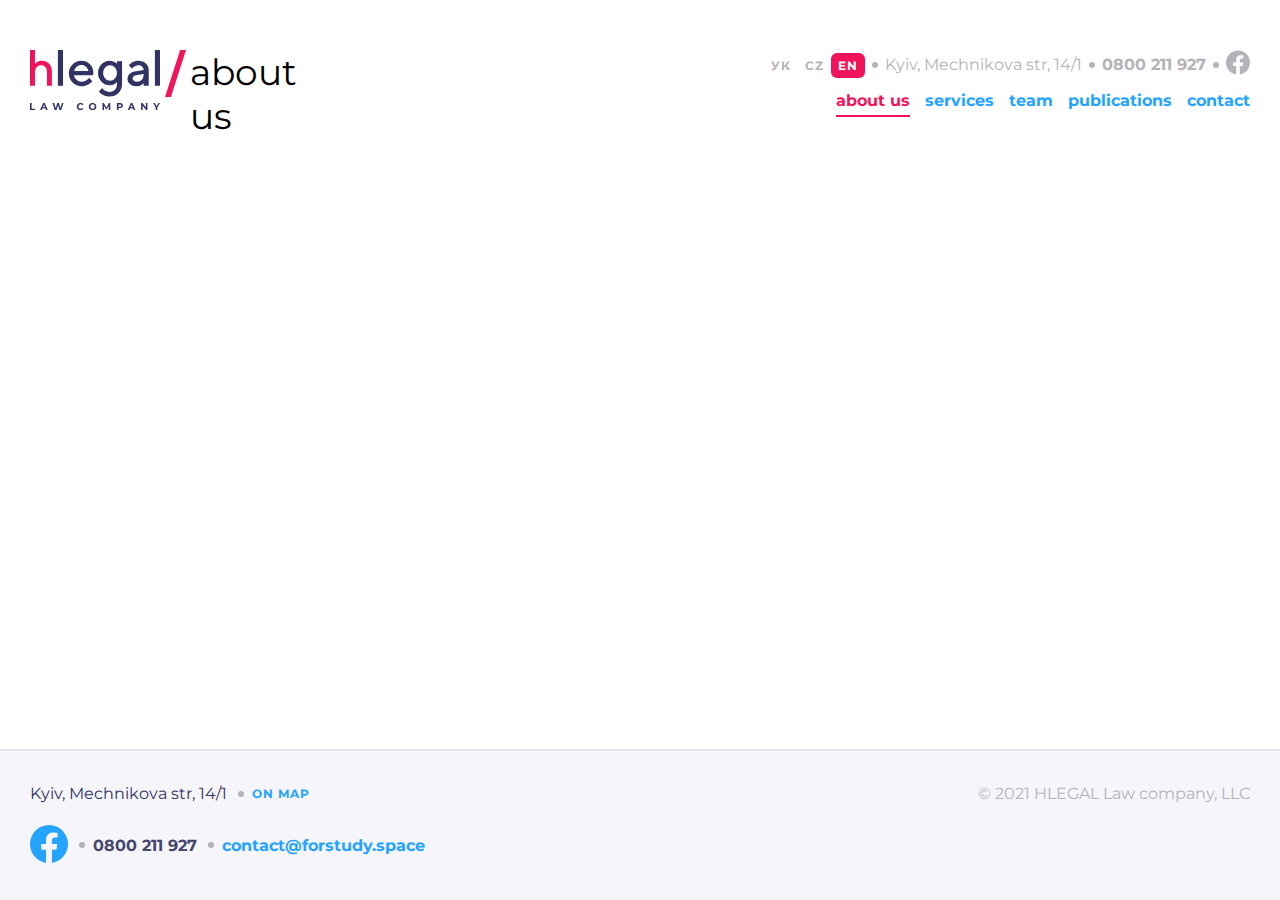
==== about-us.html @ 8ef1875a "version 2.0" ====
<!DOCTYPE html>
<html lang="ru">

<head>
	<title>About</title>
	<meta charset="UTF-8">
	<meta name="format-detection" content="telephone=no">
	<!-- <style>body{opacity: 0;}</style> -->
	<link rel="stylesheet" href="css/style.min.css?_v=20220905091904">
	<!-- <meta name="robots" content="noindex, nofollow"> -->
	<meta name="viewport" content="width=device-width, initial-scale=1.0">
</head>

<body class="about-us">
	<div class="wrapper">
		<header class="header">
			<div class="header__container">
				<div class="header__logo">
					<a href="../index.html">
						<svg class="header__logo--logotip" viewBox="0 0 130 60" fill="none" xmlns="http://www.w3.org/2000/svg">
							<path d="M4.95672 0H0V35.7986H4.95672V22.5177C4.95672 20.2709 5.51557 18.4984 6.63326 17.2502C7.75095 16.002 9.2817 15.353 11.1769 15.353C12.8049 15.353 14.1655 15.9521 15.2589 17.1004C16.3523 18.2738 16.9112 19.7466 16.9112 21.5191V35.8236H21.8922V21.5191C21.8922 18.2238 20.9932 15.6276 19.1951 13.6804C17.3971 11.7332 15.0402 10.7596 12.1731 10.7596C11.347 10.7596 10.5209 10.8594 9.71906 11.0841C8.89294 11.3088 8.2369 11.5584 7.70235 11.833C7.16781 12.1076 6.65756 12.4072 6.1959 12.7567C5.73424 13.1062 5.41838 13.3558 5.27259 13.5056C5.1268 13.6554 5.00532 13.7552 4.95672 13.8301V0Z" class="header__logo--capital-letter" />
							<path d="M32.9726 0H27.8628V35.7689H32.9726V0Z" class="header__logo--letter" />
							<path d="M63.1114 25.2935L63.3669 22.7386C63.3669 19.315 62.2428 16.4535 59.9433 14.1541C57.6439 11.8546 54.7824 10.7305 51.3588 10.7305C47.9352 10.7305 44.9715 11.9568 42.5188 14.4096C40.0661 16.8623 38.8397 19.7749 38.8397 23.2496C38.8397 26.8265 40.1172 29.8924 42.621 32.4473C45.1248 35.0022 48.1396 36.2797 51.6143 36.2797C52.9429 36.2797 54.1692 36.0753 55.3956 35.7176C56.6219 35.3088 57.6439 34.9 58.3593 34.4912C59.1258 34.0313 59.8922 33.5204 60.5565 32.9583C61.2208 32.3962 61.6807 31.9874 61.8851 31.7319C62.0895 31.4764 62.2428 31.3231 62.345 31.1698L59.0236 27.8484L58.2571 28.8193C57.7461 29.4325 56.8774 30.0457 55.6511 30.7099C54.3736 31.3742 53.0451 31.6808 51.6143 31.6808C49.6215 31.6808 47.9352 31.0676 46.5045 29.7902C45.0737 28.5127 44.205 27.0309 43.9495 25.2935H63.1114ZM51.3588 15.0738C53.2494 15.0738 54.7824 15.6359 56.0599 16.709C57.2862 17.8331 58.0527 19.2128 58.3593 20.9501H44.1539C44.6138 19.2128 45.4314 17.8331 46.7089 16.709C47.9352 15.6359 49.5193 15.0738 51.3588 15.0738Z" class="header__logo--letter" />
							<path d="M86.9429 34.2868C86.9429 36.5351 86.2786 38.3747 84.8989 39.8054C83.5704 41.1851 81.8841 41.9005 79.7891 41.9005C78.8693 41.9005 77.9496 41.7472 77.0809 41.4917C76.2122 41.2362 75.5479 40.9296 74.9859 40.5719C74.4238 40.2142 73.9128 39.8565 73.4018 39.3967C72.9419 38.9368 72.6353 38.6302 72.482 38.4769C72.3287 38.3236 72.2265 38.1703 72.1244 38.0681L68.803 41.3895L69.2117 41.9005C69.4672 42.2582 69.9271 42.718 70.5403 43.229C71.1535 43.6889 71.8689 44.1999 72.6864 44.7109C73.504 45.1708 74.526 45.5796 75.8034 45.9372C77.0809 46.2949 78.4094 46.4993 79.7891 46.4993C83.2638 46.4993 86.1253 45.3241 88.5269 42.9735C90.8774 40.5719 92.0527 37.7104 92.0527 34.2357V11.2415H86.9429V13.7964L86.0742 13.0299C85.5121 12.5189 84.6435 12.0079 83.4171 11.4969C82.1907 10.986 80.8622 10.7305 79.5336 10.7305C76.4166 10.7305 73.7595 11.9057 71.4601 14.3074C69.1606 16.709 68.0365 19.5705 68.0365 22.9941C68.0365 26.4177 69.1606 29.2792 71.4601 31.6808C73.7595 34.0824 76.4166 35.2577 79.5336 35.2577C80.4023 35.2577 81.2199 35.1555 82.0885 34.9511C82.9061 34.6956 83.5704 34.4401 84.1325 34.1846C84.6945 33.9291 85.2055 33.6225 85.6654 33.2648C86.1253 32.9072 86.483 32.6517 86.5852 32.5495L86.9429 32.1918V34.2868ZM73.1463 22.9941C73.1463 20.8479 73.8106 19.0595 75.1903 17.5776C76.5699 16.0958 78.2051 15.3293 80.0446 15.3293C81.8841 15.3293 83.5193 16.0958 84.8989 17.5776C86.2275 19.0595 86.9429 20.8479 86.9429 22.9941C86.9429 25.1402 86.2275 26.9287 84.8989 28.4105C83.5193 29.8924 81.8841 30.6588 80.0446 30.6588C78.2051 30.6588 76.5699 29.8924 75.1903 28.4105C73.8106 26.9287 73.1463 25.1402 73.1463 22.9941Z" class="header__logo--letter" />
							<path d="M118.724 35.7687V19.9282C118.724 17.3222 117.753 15.1249 115.863 13.3876C113.972 11.5991 111.519 10.7305 108.504 10.7305C107.329 10.7305 106.154 10.8838 105.03 11.1904C103.906 11.548 102.986 11.9057 102.321 12.3145C101.657 12.7233 100.993 13.1832 100.38 13.7453C99.7666 14.2563 99.4089 14.6139 99.2045 14.8183C99.0512 15.0227 98.8979 15.176 98.7957 15.3293L102.117 18.6507L102.781 17.782C103.19 17.22 103.906 16.709 104.979 16.1469C106.052 15.5848 107.227 15.3293 108.504 15.3293C109.986 15.3293 111.213 15.7892 112.183 16.6579C113.154 17.5266 113.614 18.6507 113.614 19.9282L104.672 21.4611C102.475 21.8188 100.686 22.6875 99.46 24.0672C98.1825 25.4468 97.5182 27.1331 97.5182 29.1259C97.5182 31.0165 98.3358 32.6517 99.971 34.0824C101.657 35.5643 103.701 36.2797 106.205 36.2797C107.074 36.2797 107.891 36.1775 108.709 35.922C109.577 35.7176 110.242 35.4621 110.804 35.2066C111.366 34.9511 111.877 34.6445 112.337 34.2868C112.797 33.9291 113.103 33.6736 113.308 33.5715C113.461 33.4182 113.563 33.2649 113.614 33.2138V35.7687H118.724ZM106.971 31.6808C105.643 31.6808 104.57 31.3742 103.803 30.761C102.986 30.1479 102.628 29.4325 102.628 28.6149C102.628 27.7462 102.884 26.9798 103.446 26.4177C104.008 25.8556 104.774 25.4468 105.694 25.2935L113.614 24.0161V24.527C113.614 26.8265 113.052 28.5638 111.877 29.8413C110.702 31.0676 109.066 31.6808 106.971 31.6808Z" class="header__logo--letter" />
							<path d="M130 0H124.89V35.7689H130V0Z" class="header__logo--letter" />
							<path d="M0 53.1185H1.59915V58.7253H5.06396V60.0283H0V53.1185Z" class="header__logo--letter" />
							<path d="M15.5016 58.5477H12.2934L11.6814 60.0283H10.0428L13.1226 53.1185H14.702L17.7917 60.0283H16.1136L15.5016 58.5477ZM14.9982 57.3335L13.9025 54.688L12.8067 57.3335H14.9982Z" class="header__logo--letter" />
							<path d="M33.5121 53.1185L31.2516 60.0283H29.534L28.0138 55.3494L26.4443 60.0283H24.7366L22.4662 53.1185H24.1245L25.6842 57.9751L27.313 53.1185H28.7937L30.3731 58.0146L31.9821 53.1185H33.5121Z" class="header__logo--letter" />
							<path d="M50.5232 60.1468C49.819 60.1468 49.1807 59.9954 48.6082 59.6927C48.0422 59.3834 47.5947 58.959 47.2657 58.4193C46.9432 57.8731 46.782 57.2578 46.782 56.5734C46.782 55.889 46.9432 55.277 47.2657 54.7373C47.5947 54.1911 48.0422 53.7667 48.6082 53.464C49.1807 53.1547 49.8223 53 50.5331 53C51.1319 53 51.6716 53.1053 52.152 53.3159C52.6389 53.5265 53.0469 53.8292 53.376 54.224L52.3494 55.1717C51.8821 54.6321 51.303 54.3622 50.612 54.3622C50.1843 54.3622 49.8026 54.4577 49.467 54.6485C49.1313 54.8328 48.8681 55.0927 48.6773 55.4283C48.493 55.764 48.4009 56.1456 48.4009 56.5734C48.4009 57.0012 48.493 57.3828 48.6773 57.7185C48.8681 58.0541 49.1313 58.3173 49.467 58.5082C49.8026 58.6924 50.1843 58.7846 50.612 58.7846C51.303 58.7846 51.8821 58.5115 52.3494 57.9653L53.376 58.9129C53.0469 59.3143 52.6389 59.6203 52.152 59.8309C51.665 60.0415 51.1221 60.1468 50.5232 60.1468Z" class="header__logo--letter" />
							<path d="M62.5933 60.1468C61.876 60.1468 61.2278 59.9922 60.6487 59.6829C60.0761 59.3736 59.6253 58.9491 59.2963 58.4095C58.9738 57.8632 58.8126 57.2512 58.8126 56.5734C58.8126 55.8956 58.9738 55.2868 59.2963 54.7472C59.6253 54.201 60.0761 53.7733 60.6487 53.464C61.2278 53.1547 61.876 53 62.5933 53C63.3106 53 63.9555 53.1547 64.5281 53.464C65.1006 53.7733 65.5514 54.201 65.8804 54.7472C66.2095 55.2868 66.374 55.8956 66.374 56.5734C66.374 57.2512 66.2095 57.8632 65.8804 58.4095C65.5514 58.9491 65.1006 59.3736 64.5281 59.6829C63.9555 59.9922 63.3106 60.1468 62.5933 60.1468ZM62.5933 58.7846C63.0013 58.7846 63.3698 58.6924 63.6989 58.5082C64.0279 58.3173 64.2846 58.0541 64.4688 57.7185C64.6597 57.3828 64.7551 57.0012 64.7551 56.5734C64.7551 56.1456 64.6597 55.764 64.4688 55.4283C64.2846 55.0927 64.0279 54.8328 63.6989 54.6485C63.3698 54.4577 63.0013 54.3622 62.5933 54.3622C62.1853 54.3622 61.8168 54.4577 61.4877 54.6485C61.1587 54.8328 60.8987 55.0927 60.7079 55.4283C60.5236 55.764 60.4315 56.1456 60.4315 56.5734C60.4315 57.0012 60.5236 57.3828 60.7079 57.7185C60.8987 58.0541 61.1587 58.3173 61.4877 58.5082C61.8168 58.6924 62.1853 58.7846 62.5933 58.7846Z" class="header__logo--letter" />
							<path d="M78.7995 60.0283L78.7896 55.8824L76.7561 59.2979H76.0355L74.0119 55.9713V60.0283H72.5115V53.1185H73.8342L76.4205 57.4125L78.9673 53.1185H80.2802L80.2999 60.0283H78.7995Z" class="header__logo--letter" />
							<path d="M89.8659 53.1185C90.478 53.1185 91.0077 53.2205 91.4552 53.4245C91.9093 53.6285 92.2581 53.918 92.5016 54.2931C92.7451 54.6682 92.8668 55.1125 92.8668 55.6258C92.8668 56.1325 92.7451 56.5767 92.5016 56.9584C92.2581 57.3335 91.9093 57.623 91.4552 57.8271C91.0077 58.0245 90.478 58.1232 89.8659 58.1232H88.4741V60.0283H86.8749V53.1185H89.8659ZM89.7771 56.8202C90.2575 56.8202 90.6227 56.7182 90.8728 56.5142C91.1229 56.3036 91.2479 56.0074 91.2479 55.6258C91.2479 55.2375 91.1229 54.9414 90.8728 54.7373C90.6227 54.5268 90.2575 54.4215 89.7771 54.4215H88.4741V56.8202H89.7771Z" class="header__logo--letter" />
							<path d="M103.148 58.5477H99.9396L99.3276 60.0283H97.6889L100.769 53.1185H102.348L105.438 60.0283H103.76L103.148 58.5477ZM102.644 57.3335L101.549 54.688L100.453 57.3335H102.644Z" class="header__logo--letter" />
							<path d="M117.428 53.1185V60.0283H116.115L112.67 55.8331V60.0283H111.09V53.1185H112.413L115.848 57.3137V53.1185H117.428Z" class="header__logo--letter" />
							<path d="M127.315 57.5803V60.0283H125.716V57.5605L123.041 53.1185H124.739L126.585 56.1884L128.43 53.1185H130L127.315 57.5803Z" class="header__logo--letter" />
						</svg>
					</a>
					<svg class="header__logo--slash" viewBox="0 0 21 47" fill="none" xmlns="http://www.w3.org/2000/svg">
						<path fill-rule="evenodd" clip-rule="evenodd" d="M15.1752 0H21L5.82482 47H0L15.1752 0Z" class="header__logo--capital-letter" />
					</svg>
					<span class="header__logo--pages-name header__logo--publications">publications</span>
					<span class="header__logo--pages-name header__logo--services">services</span>
					<span class="header__logo--pages-name header__logo--contact">contact</span>
					<span class="header__logo--pages-name header__logo--team">team</span>
					<span class="header__logo--pages-name header__logo--about-us">about us</span>
				</div>
				<div class="header__info">
					<div class="header__lang">
						<button class="header__lang--btn">УК</button>
						<button class="header__lang--btn">CZ</button>
						<button class="header__lang--btn header__lang--btn-active">EN</button>
					</div>
					<ul class="header__contact-info">
						<li class="header__contact-info--link"><a href="https://goo.gl/maps/58n53urwXJdVKvodA" target="_blank">
								<address>Kyiv, Mechnikova str, 14/1</address>
							</a></li>
						<li class="header__contact-info--link"><a href="tel:0800211927">0800 211 927</a></li>
						<li class="header__contact-info--link">
							<a href="https://www.facebook.com/groups/members.hillel.odessa" class="header__contact-info--facebook">
								<svg width="24" height="25" viewBox="0 0 24 25" fill="none" xmlns="http://www.w3.org/2000/svg">
									<path class="one" d="M24 12.5733C24 5.90541 18.6274 0.5 12 0.5C5.37258 0.5 0 5.90541 0 12.5733C0 18.5995 4.38823 23.5943 10.125 24.5V16.0633H7.07813V12.5733H10.125V9.91343C10.125 6.88755 11.9165 5.21615 14.6576 5.21615C15.9705 5.21615 17.3438 5.45195 17.3438 5.45195V8.42313H15.8306C14.3399 8.42313 13.875 9.35379 13.875 10.3086V12.5733H17.2031L16.6711 16.0633H13.875V24.5C19.6118 23.5943 24 18.5995 24 12.5733Z" fill="white" />
								</svg>
							</a>
						</li>
					</ul>
				</div>
				<input id="opener" type="radio" name="check">
				<label for="opener" class="opener"><span></span></label>
				<input id="cap" type="radio" name="check" checked>
				<div class="background"></div>
				<nav class="header__nav">
					<label for="cap" class="cap"><span></span></label>
					<a href="../about-us.html" class="header__nav--link header__nav--about-us">about us</a>
					<a href="../services.html" class="header__nav--link header__nav--services">services</a>
					<a href="../team.html" class="header__nav--link header__nav--team">team</a>
					<a href="../publications.html" class="header__nav--link header__nav--publications">publications</a>
					<a href="../contact.html" class="header__nav--link header__nav--contact">contact</a>
				</nav>
			</div>
		</header>
		<main class="page">
			<div class="wpapper-gradient">

			</div>
		</main>
		<footer class="footer">
			<div class="footer__container">
				<div class="footer__locotion">
					<div class="footer__locotion-text">Kyiv, Mechnikova str, 14/1</div>
					<div class="footer__locotion-link"><a class="before" href="https://www.google.com/maps/place/%D0%B2%D1%83%D0%BB%D0%B8%D1%86%D1%8F+%D0%9C%D0%B5%D1%87%D0%BD%D0%B8%D0%BA%D0%BE%D0%B2%D0%B0,+14%2F1,+%D0%9A%D0%B8%D1%97%D0%B2,+02000/@50.436795,30.5305163,17z/data=!3m1!4b1!4m5!3m4!1s0x40d4cf07295b8e39:0x17b2112e2dc0e7a!8m2!3d50.436795!4d30.532705" target="_blank">On map</a></div>
				</div>
				<div class="footer__description">© 2021 HLEGAL Law company, LLC</div>
				<div class="footer__info">
					<div class="footer__info-social"><a href="#">
							<svg class="activ" width="38" height="38" viewBox="0 0 38 38" fill="none" xmlns="http://www.w3.org/2000/svg">
								<path d="M38 19.1161C38 8.55857 29.4934 0 19 0C8.50658 0 0 8.55857 0 19.1161C0 28.6575 6.94803 36.5659 16.0312 38V24.6419H11.207V19.1161H16.0312V14.9046C16.0312 10.1136 18.8678 7.46723 23.2078 7.46723C25.2866 7.46723 27.4609 7.84059 27.4609 7.84059V12.545H25.0651C22.7048 12.545 21.9688 14.0185 21.9688 15.5302V19.1161H27.2383L26.3959 24.6419H21.9688V38C31.052 36.5659 38 28.6575 38 19.1161Z" fill="#24A3FF" />
							</svg></a></div>
					<div class="footer__info-phone"><a class="before" href="#">0800 211 927</a></div>
					<div class="footer__info-mail"><a class="before activ" href="#">contact@forstudy.space</a></div>
				</div>
			</div>
		</footer>
	</div>
	<!-- <div id="popup" aria-hidden="true" class="popup">
	<div class="popup__wrapper">
		<div class="popup__content">
			<button data-close type="button" class="popup__close">Закрыть</button>
			<div class="popup__text">
				Text
			</div>
		</div>
	</div>
</div> -->
	<script src="js/app.min.js?_v=20220905091904"></script>
</body>

</html>
---- css/style.min.css ----
@charset "UTF-8";@import url(https://fonts.googleapis.com/css?family=Montserrat:regular,700&display=swap);*{padding:0;margin:0;border:0}*,:after,:before{-webkit-box-sizing:border-box;box-sizing:border-box}body,html{height:100%;min-width:320px}body{color:#000;line-height:1;font-family:Montserrat;font-size:1rem;-ms-text-size-adjust:100%;-moz-text-size-adjust:100%;-webkit-text-size-adjust:100%;-webkit-font-smoothing:antialiased;-moz-osx-font-smoothing:grayscale}button,input,textarea{font-family:Montserrat;font-size:inherit}button{cursor:pointer;color:inherit;background-color:inherit}a{color:inherit}a:link,a:visited{text-decoration:none}a:hover{text-decoration:none}ul li{list-style:none}img{vertical-align:top}h1,h2,h3,h4,h5,h6{font-weight:inherit;font-size:inherit}body{min-width:320px}.lock body{overflow:hidden;-ms-touch-action:none;touch-action:none;-ms-scroll-chaining:none;overscroll-behavior:none}.wrapper{min-height:100%;display:-webkit-box;display:-ms-flexbox;display:flex;-webkit-box-orient:vertical;-webkit-box-direction:normal;-ms-flex-direction:column;flex-direction:column;overflow:hidden}.wrapper>main{-webkit-box-flex:1;-ms-flex:1 1 auto;flex:1 1 auto}.wrapper>*{min-width:0}[class*=__container]{max-width:82.5rem;-webkit-box-sizing:content-box;box-sizing:content-box;margin:0 auto;padding:0 1.875rem}[class*=-ibg]{position:relative}[class*=-ibg] img{position:absolute;width:100%;height:100%;top:0;left:0;-o-object-fit:cover;object-fit:cover}[class*=-ibg_contain] img{-o-object-fit:contain;object-fit:contain}.home .header__logo--slash{display:none}.wpapper-gradient{border-radius:0 0 12px 12px;position:relative;background:-o-linear-gradient(221.43deg,#323264 11.93%,#323264 57.17%,#643e72 87.46%);background:linear-gradient(228.57deg,#323264 11.93%,#323264 57.17%,#643e72 87.46%)}.header-bleck .wpapper-gradient::before{content:"";position:absolute;bottom:-10px;right:20px;left:20px;height:50px;background:#cacadb;border-radius:0 0 12px 12px;z-index:-223}.header-bleck .wpapper-gradient::after{content:"";position:absolute;bottom:-20px;right:40px;left:40px;height:50px;background:#e7e7f2;border-radius:0 0 12px 12px;z-index:-224}.basic-title{font-weight:700;font-size:2.375rem;line-height:1.2105263158}img{max-width:100%;height:auto;vertical-align:top}.bg-dark-blue{background-color:#1c4280}.bg-dark-yankees{background-color:#143646}.bg-cadmium-orange{background-color:#f48b30}.bg-deep-lilac{background-color:#9e4dc3}.bg-deep-saffron{background-color:#fd9339}.bg-platinum{background-color:#e2e2e4}.bg-cardinal{background-color:#c71c36}.bg-water{background-color:#dcf3f9}.bg-bright-gray{background-color:#eaeaea}.bg-yankees-blue{background-color:#282240}.bg-indigo{background-color:#b0a8cf}.bg-black{background-color:#000}.header{position:relative}.header::before{content:"";position:absolute;display:block;height:45px;top:0;left:0;right:0;background:rgba(245,245,250,.1803921569)}.header-bleck .header{background:0 0;position:absolute;z-index:1;top:0;left:0;right:0}.header-bleck .header .main-color-text{fill:#323264}.header__container{display:-ms-grid;display:grid;color:#fff;font-size:1rem;line-height:1.21875;-ms-grid-columns:1fr;grid-template:45px 57px/1fr;grid-template-areas:"info info" "logo open";-webkit-box-align:center;-ms-flex-align:center;align-items:center}.header-bleck .header__container{color:#fff}.header__logo{-ms-grid-row:2;-ms-grid-column:1;display:-webkit-box;display:-ms-flexbox;display:flex;gap:20px;grid-area:logo;position:relative;font-size:1.25rem;line-height:1.2}.header__logo--logotip{width:70px;height:32px}.header__logo--capital-letter{fill:#f0145a}.header__logo--letter{fill:#323264}.header-bleck .header__logo--letter{fill:#fff}.header__logo--slash{display:block;position:absolute;width:11px;height:26px;left:75px;color:#f0145a}.header__logo--pages-name{position:absolute;color:#000;left:90px;display:none}.publications .header__logo--publications{display:block}.services .header__logo--services{display:block}.contact .header__logo--contact{display:block}.team .header__logo--team{display:block}.about-us .header__logo--about-us{display:block}.header__info{-ms-grid-row:1;-ms-grid-column:1;-ms-grid-column-span:2;display:-ms-grid;display:grid;grid-area:info;-ms-grid-columns:1fr 2fr;grid-template-columns:1fr 2fr;-ms-grid-rows:100%;grid-template-rows:100%}.header__nav{font-weight:700;grid-area:navi;display:-webkit-box;display:-ms-flexbox;display:flex;gap:15px;-webkit-box-orient:vertical;-webkit-box-direction:normal;-ms-flex-direction:column;flex-direction:column;position:absolute;-webkit-transition:bottom 1s;-o-transition:bottom 1s;transition:bottom 1s;left:0;right:0;background:#fff;padding-top:64px;padding-bottom:50px;margin:0 8px;border-radius:12px 12px 0 0}.header__nav--link{text-decoration:none;-webkit-transition:all .3s ease;-o-transition:all .3s ease;transition:all .3s ease;border-bottom:2px solid transparent;color:#24a3ff;text-align:center;padding:10px;margin:0 5px;background:#f5f5fa;border-radius:10px}.header__nav--link:hover{border-bottom-color:#24a3ff}.header-bleck .header__nav--link{color:#24a3ff}.header-bleck .header__nav--link:hover{border-bottom-color:#fff}.publications .header__nav--publications{color:#f0145a;border-bottom-color:#f0145a}.services .header__nav--services{color:#f0145a;border-bottom-color:#f0145a}.contact .header__nav--contact{color:#f0145a;border-bottom-color:#f0145a}.team .header__nav--team{color:#f0145a;border-bottom-color:#f0145a}.about-us .header__nav--about-us{color:#f0145a;border-bottom-color:#f0145a}.header #opener{opacity:0;position:absolute;visibility:hidden}.header #opener:checked~.header__nav{bottom:-84vh;opacity:1;z-index:2}.header #opener:checked~.background{display:block;z-index:1}.header #cap{opacity:0;position:absolute;visibility:hidden}.header #cap:checked~.header__nav{bottom:-138vh;opacity:0}.header #cap:checked~.background{display:none}.header .cap{display:block;width:32px;height:32px;position:absolute;top:12px;right:12px}.header .cap::after,.header .cap::before{display:block;content:"";font-size:0;line-height:0;height:2px;position:absolute;left:6px;right:6px;-webkit-transition:all .6s;-o-transition:all .6s;transition:all .6s}.header .cap::before{top:50%;-webkit-transform:translateY(-50%) rotate(45deg);-ms-transform:translateY(-50%) rotate(45deg);transform:translateY(-50%) rotate(45deg);background:#ec6f5d}.header .cap::after{top:50%;-webkit-transform:translateY(-50%) rotate(-45deg);-ms-transform:translateY(-50%) rotate(-45deg);transform:translateY(-50%) rotate(-45deg);background:#ec6f5d}.header .opener{-ms-grid-row:2;-ms-grid-column:2;display:block;grid-area:open;width:32px;height:32px;position:relative;border-radius:8px}.header .opener span,.header .opener::after,.header .opener::before{display:block;content:"";font-size:0;line-height:0;height:2px;position:absolute;left:6px;right:6px;-webkit-transition:all .6s;-o-transition:all .6s;transition:all .6s}.header .opener::before{top:7px;background:#323264}.header .opener::after{top:22px;background:#323264}.header .opener span{top:50%;-webkit-transform:translateY(-50%);-ms-transform:translateY(-50%);transform:translateY(-50%);background:#323264}.header-bleck .header .opener::before{background:#fff}.header-bleck .header .opener::after{background:#fff}.header-bleck .header .opener span{background:#fff}.header .background{position:absolute;top:0;left:-50px;right:-50px;height:100vh;background:#707093;display:none;padding:0 30px}.header__lang{display:-webkit-box;display:-ms-flexbox;display:flex}.header__lang--btn{display:block;border:none;border-radius:6px;background-color:transparent;font-size:.75rem;font-weight:700;text-transform:uppercase;padding:5px 7px;letter-spacing:1px;color:#b3b3ba}.header-bleck .header__lang--btn{color:#fff}.header__lang--btn-active{background:#f0145a;color:#fff}.header__lang--btn:hover{background:#f5f5fa}.header-bleck .header__lang--btn:hover{background:rgba(255,255,255,.2)}.header__contact-info{display:-webkit-box;display:-ms-flexbox;display:flex;-webkit-box-align:center;-ms-flex-align:center;align-items:center;-webkit-box-pack:end;-ms-flex-pack:end;justify-content:flex-end;font-size:1rem;line-height:1.25}.header__contact-info--link{padding-left:20px;position:relative;color:#b3b3ba}.header__contact-info--link:first-child,.header__contact-info--link:last-child{display:none}.header__contact-info--link address{font-style:normal}.header-bleck .header__contact-info--link{color:#fff}.header-bleck .header__contact-info--link::before{content:"";background:#fff}.header__contact-info--link::before{content:"";top:50%;left:10px;-webkit-transform:translate(-50%,-50%);-ms-transform:translate(-50%,-50%);transform:translate(-50%,-50%);position:absolute;width:6px;height:6px;border-radius:50%;background:#b3b3ba;display:none}.header__contact-info--link:nth-child(2){font-weight:700}.header__contact-info--facebook path{fill:#b3b3ba;-webkit-transition:.6s;-o-transition:.6s;transition:.6s}.header__contact-info:hover path{fill:#f0145a}.header-bleck .header__contact-info--facebook path{fill:#fff;-webkit-transition:.6s;-o-transition:.6s;transition:.6s}.header-bleck .header__contact-info--facebook:hover path{fill:#f0145a}.footer{background:#f5f5fa}.footer__container{border-top:2px solid #e6e6f0;display:-webkit-box;display:-ms-flexbox;display:flex;-ms-flex-wrap:wrap;flex-wrap:wrap;-webkit-box-align:start;-ms-flex-align:start;align-items:flex-start}.footer__locotion{-webkit-box-flex:0;-ms-flex:0 1 50%;flex:0 1 50%;display:-webkit-box;display:-ms-flexbox;display:flex;margin-bottom:1.3125rem;-ms-flex-wrap:wrap;flex-wrap:wrap}.footer__locotion-text{font-family:Montserrat;font-weight:400;font-size:16px;line-height:20px;color:#323264}.footer__locotion-link{-webkit-box-align:center;-ms-flex-align:center;align-items:center;font-family:Montserrat;font-weight:700;font-size:12px;line-height:19px;letter-spacing:1px;text-transform:uppercase;color:#24a3ff}.footer__description{display:-webkit-box;display:-ms-flexbox;display:flex;-webkit-box-pack:end;-ms-flex-pack:end;justify-content:end;-webkit-box-flex:0;-ms-flex:0 1 50%;flex:0 1 50%;font-family:Montserrat;font-style:normal;font-weight:400;font-size:16px;line-height:20px;color:#b3b3ba}.footer__info{-webkit-box-align:center;-ms-flex-align:center;align-items:center;display:-webkit-box;display:-ms-flexbox;display:flex;-webkit-box-flex:0;-ms-flex:0 1 auto;flex:0 1 auto;-ms-flex-wrap:wrap;flex-wrap:wrap}.footer__info-phone{font-family:Montserrat;font-style:normal;font-weight:700;font-size:16px;line-height:20px;color:#46466e}.footer__info-mail{font-family:Montserrat;font-style:normal;font-weight:700;font-size:16px;line-height:20px;color:#24a3ff}.before{-webkit-box-align:center;-ms-flex-align:center;align-items:center;position:relative;padding-left:17px;margin-left:8px}.before::before{content:"";position:absolute;top:50%;left:0;width:6px;height:6px;background:#b3b3ba;border-radius:50%;-webkit-transform:translate(50%,-50%);-ms-transform:translate(50%,-50%);transform:translate(50%,-50%)}.activ:hover path{fill:#f0145a}.activ:hover{color:#f0145a}.hero-section{min-height:100vh}.hero-section__container{height:100vh;position:relative;display:-webkit-box;display:-ms-flexbox;display:flex;-webkit-box-pack:center;-ms-flex-pack:center;justify-content:center;-webkit-box-align:center;-ms-flex-align:center;align-items:center}.hero-section--h{position:absolute;min-height:100%;width:100%;position:absolute;display:-webkit-box;display:-ms-flexbox;display:flex;-webkit-box-align:stretch;-ms-flex-align:stretch;align-items:stretch;-webkit-box-pack:center;-ms-flex-pack:center;justify-content:center;overflow:hidden}.hero-section--h img{height:100%;position:absolute}.hero-section__title{color:#fff;position:relative;text-align:center}.hero-section__arrow{position:absolute;display:block;bottom:30px;left:50%;-webkit-transform:translateX(-50%);-ms-transform:translateX(-50%);transform:translateX(-50%);z-index:222}.hero-section__arrow .arrow--color,.hero-section__arrow:hover .arrow--circle{stroke:#f0145a}.hero-section__arrow:hover .arrow--color{stroke:#f0145a}.hero-section__arrow .arrow--circle{stroke:#fff;-webkit-transition:.7s;-o-transition:.7s;transition:.7s}.hero-section__arrow .arrow--color{stroke:#fff;-webkit-transition:.7s;-o-transition:.7s;transition:.7s}.our-services{padding-bottom:60px}.services .our-services{padding-top:102px}.our-services__title--wrapper{padding:60px 0;background:-o-linear-gradient(359.87deg,#f0145a .84%,#ef8080 99.96%);background:linear-gradient(90.13deg,#f0145a .84%,#ef8080 99.96%);-webkit-background-clip:text;color:transparent}.our-services__title--link{display:none;margin-bottom:.625rem;color:#24a3ff;-webkit-transition:color .7s;-o-transition:color .7s;transition:color .7s}.our-services__title--link .icon-Arrow-smoll:before{content:"\e900"}.home .our-services__title--link{display:block}.our-services__title--link:hover{color:#f0145a}.our-services__list{display:-ms-grid;display:grid;-ms-grid-rows:1fr;-ms-grid-columns:1fr;grid-template:1fr/1fr;gap:60px;font-size:1rem;line-height:1.625;color:#fff}.our-services__item--link{display:block;width:92px;height:92px;background:#fff;border-radius:24px;display:-webkit-box;display:-ms-flexbox;display:flex;-webkit-box-pack:center;-ms-flex-pack:center;justify-content:center;-webkit-box-align:center;-ms-flex-align:center;align-items:center;margin-bottom:30px}.our-services__item--link img{-webkit-transition:scale .7s;-o-transition:scale .7s;transition:scale .7s}.our-services__item--link:hover img{scale:1.2}.our-services__item--title{font-weight:700;font-size:1.375rem;line-height:1.2272727273;margin-bottom:15px;color:#24a3ff;cursor:pointer;-webkit-transition:color .7s;-o-transition:color .7s;transition:color .7s}.our-services__item--title:hover{color:#f0145a}.clients__title{font-weight:700;font-size:.875rem;line-height:1.2142857143;letter-spacing:1px;color:#323264;padding-top:60px;margin-bottom:1.875rem;text-align:center;text-transform:uppercase}.clients__list{display:-ms-grid;display:grid;-ms-grid-columns:() [1fr];grid-template-columns:repeat(1fr)}.clients__item{display:-webkit-box;display:-ms-flexbox;display:flex;-webkit-box-pack:center;-ms-flex-pack:center;justify-content:center;-webkit-box-align:center;-ms-flex-align:center;align-items:center;min-height:120px}.publications{background:#f5f5fa;padding-bottom:30px}.publications__title--wrapper{padding:60px 0;background:-o-linear-gradient(359.87deg,#f0145a .84%,#ef8080 99.96%);background:linear-gradient(90.13deg,#f0145a .84%,#ef8080 99.96%);-webkit-background-clip:text;color:transparent}.publications__title--link{display:none;margin-bottom:.625rem;color:#24a3ff;-webkit-transition:color .7s;-o-transition:color .7s;transition:color .7s}.publications__title--link .icon-Arrow-smoll:before{content:"\e900"}.home .publications__title--link{display:block}.publications__title--link:hover{color:#f0145a}.publications__list{display:-ms-grid;display:grid;-ms-grid-rows:1fr;-ms-grid-columns:(1fr)[3];grid-template:1fr/repeat(3,1fr);font-size:.875rem;line-height:1.5714285714;font-weight:400;background:#fff}.publications__item{border-radius:8px}.publications__item--link{display:block;margin-bottom:1.875rem}.publications__item--title{font-weight:700;font-size:1rem;line-height:1.25;color:#24a3ff;margin-bottom:.9375rem;padding:0 30px}.publications__item--text{padding:0 30px 30px}.publications__date{display:block;font-weight:700;font-size:.75rem;line-height:.914375;color:#b3b3ba;letter-spacing:1;text-transform:uppercase;position:relative;margin-bottom:2.125rem;padding:0 30px}.publications__date::before{content:"";display:block;position:absolute;height:4px;left:30px;right:30px;bottom:-15px;background:#e6e6f0}@media (min-width:86.25em){.footer__container{padding-top:2.1875rem}.footer__container{padding-bottom:2.1875rem}}@media (min-width:479px){.clients__list{-ms-grid-columns:(1fr)[2];grid-template-columns:repeat(2,1fr)}}@media (min-width:768px){.header::before{display:none}.header__container{-ms-grid-columns:1fr;grid-template:30px 60px 30px/1fr;padding-top:50px;padding-bottom:41px;gap:30px;grid-template-areas:"info" "logo" "navi"}.header__logo{font-size:2.25rem;line-height:1.2222222222}.header__logo--logotip{width:130px;height:60px}.header__logo--slash{left:135px;width:21px;height:47px}.header__logo--pages-name{left:160px}.header__info{position:static;display:-webkit-box;display:-ms-flexbox;display:flex;-ms-grid-column-align:start;justify-self:start;-webkit-box-align:center;-ms-flex-align:center;align-items:center}.header__nav{position:static;-ms-grid-column-align:start;justify-self:start;-webkit-box-align:end;-ms-flex-align:end;align-items:flex-end;-webkit-box-orient:horizontal;-webkit-box-direction:normal;-ms-flex-direction:row;flex-direction:row;background:0 0;padding-top:0;padding-bottom:0;margin:0}.header__nav--link{padding:10px;margin:0;background:0 0;border-radius:10px;padding:0 0 5px 0;border-radius:0;background:0 0}.header-bleck .header__nav--link{color:#fff}.header #opener:checked~.background{display:none}.header #cap:checked~.header__nav{opacity:1}.header .cap{opacity:0;position:absolute;visibility:hidden}.header .opener{display:none;top:36px}.header .background{left:0;right:0}.header__contact-info{-webkit-box-pack:start;-ms-flex-pack:start;justify-content:flex-start}.header__contact-info--link:first-child,.header__contact-info--link:last-child{display:block}.header__contact-info--link::before{display:block}.services .our-services{padding-top:225px}.our-services__list{-ms-grid-rows:1fr 1fr 1fr;-ms-grid-columns:1fr 1fr;grid-template:1fr 1fr 1fr/1fr 1fr}.clients__list{-ms-grid-columns:(1fr)[3];grid-template-columns:repeat(3,1fr)}.header__logo{-ms-grid-row:3;-ms-grid-column:1}.header__info{-ms-grid-row:1;-ms-grid-column:1;-ms-grid-column-span:1}.header__nav{-ms-grid-row:5;-ms-grid-column:1}}@media (min-width:992px){.header__container{-ms-grid-columns:1fr 9px 3fr;grid-template:30px 30px/1fr 3fr;grid-template-areas:"logo info" "logo navi";gap:9px}.header__info{-ms-grid-column-align:end;justify-self:end}.header__nav{-ms-grid-column-align:end;justify-self:end}.services .our-services{padding-top:176px}.header__logo{-ms-grid-row:1;-ms-grid-row-span:3;-ms-grid-column:1}.header__info{-ms-grid-row:1;-ms-grid-column:3;-ms-grid-column-span:1}.header__nav{-ms-grid-row:3;-ms-grid-column:3}}@media (min-width:1024px){.our-services__list{-ms-grid-rows:1fr 1fr;-ms-grid-columns:1fr 1fr 1fr;grid-template:1fr 1fr/1fr 1fr 1fr}.clients__list{-ms-grid-columns:(1fr)[4];grid-template-columns:repeat(4,1fr)}}@media (max-width:48em){.footer__container{-webkit-box-pack:center;-ms-flex-pack:center;justify-content:center;-webkit-box-align:center;-ms-flex-align:center;align-items:center;text-align:center}.footer__locotion{-webkit-box-flex:1;-ms-flex:1 1 100%;flex:1 1 100%;-webkit-box-align:center;-ms-flex-align:center;align-items:center;-webkit-box-pack:center;-ms-flex-pack:center;justify-content:center;-webkit-box-ordinal-group:2;-ms-flex-order:1;order:1}.footer__description{-webkit-box-flex:1;-ms-flex:1 1 100%;flex:1 1 100%;-webkit-box-pack:center;-ms-flex-pack:center;justify-content:center;-webkit-box-ordinal-group:4;-ms-flex-order:3;order:3}.footer__info{-webkit-box-flex:1;-ms-flex:1 1 100%;flex:1 1 100%;-webkit-box-pack:center;-ms-flex-pack:center;justify-content:center;-webkit-box-ordinal-group:2;-ms-flex-order:1;order:1;margin-bottom:1.9375rem}}@media (max-width:480px){.header__container{padding:0 15px}}@media (max-width:20em){.footer__container{padding-top:1.25rem}.footer__container{padding-bottom:1.25rem}}@media (max-width:27.0625em){.footer__locotion-text{-webkit-box-flex:1;-ms-flex:1 1 100%;flex:1 1 100%}.footer__locotion-link{-webkit-box-flex:1;-ms-flex:1 1 100%;flex:1 1 100%}.footer__info-social{-webkit-box-flex:1;-ms-flex:1 1 100%;flex:1 1 100%;margin-bottom:.625rem}.footer__info-phone{-webkit-box-flex:1;-ms-flex:1 1 100%;flex:1 1 100%;margin-bottom:.625rem}.footer__info-mail{-webkit-box-flex:1;-ms-flex:1 1 100%;flex:1 1 100%}.before::before{display:none}}@media (min-width:20em) and (max-width:86.25em){@supports (padding-top:clamp(1.25rem ,0.9669811321rem + 1.4150943396vw ,2.1875rem)){.footer__container{padding-top:clamp(1.25rem ,.9669811321rem + 1.4150943396vw ,2.1875rem)}}@supports not (padding-top:clamp(1.25rem ,0.9669811321rem + 1.4150943396vw ,2.1875rem)){.footer__container{padding-top:calc(1.25rem + .9375 * (100vw - 20rem)/ 66.25)}}@supports (padding-bottom:clamp(1.25rem ,0.9669811321rem + 1.4150943396vw ,2.1875rem)){.footer__container{padding-bottom:clamp(1.25rem ,.9669811321rem + 1.4150943396vw ,2.1875rem)}}@supports not (padding-bottom:clamp(1.25rem ,0.9669811321rem + 1.4150943396vw ,2.1875rem)){.footer__container{padding-bottom:calc(1.25rem + .9375 * (100vw - 20rem)/ 66.25)}}}
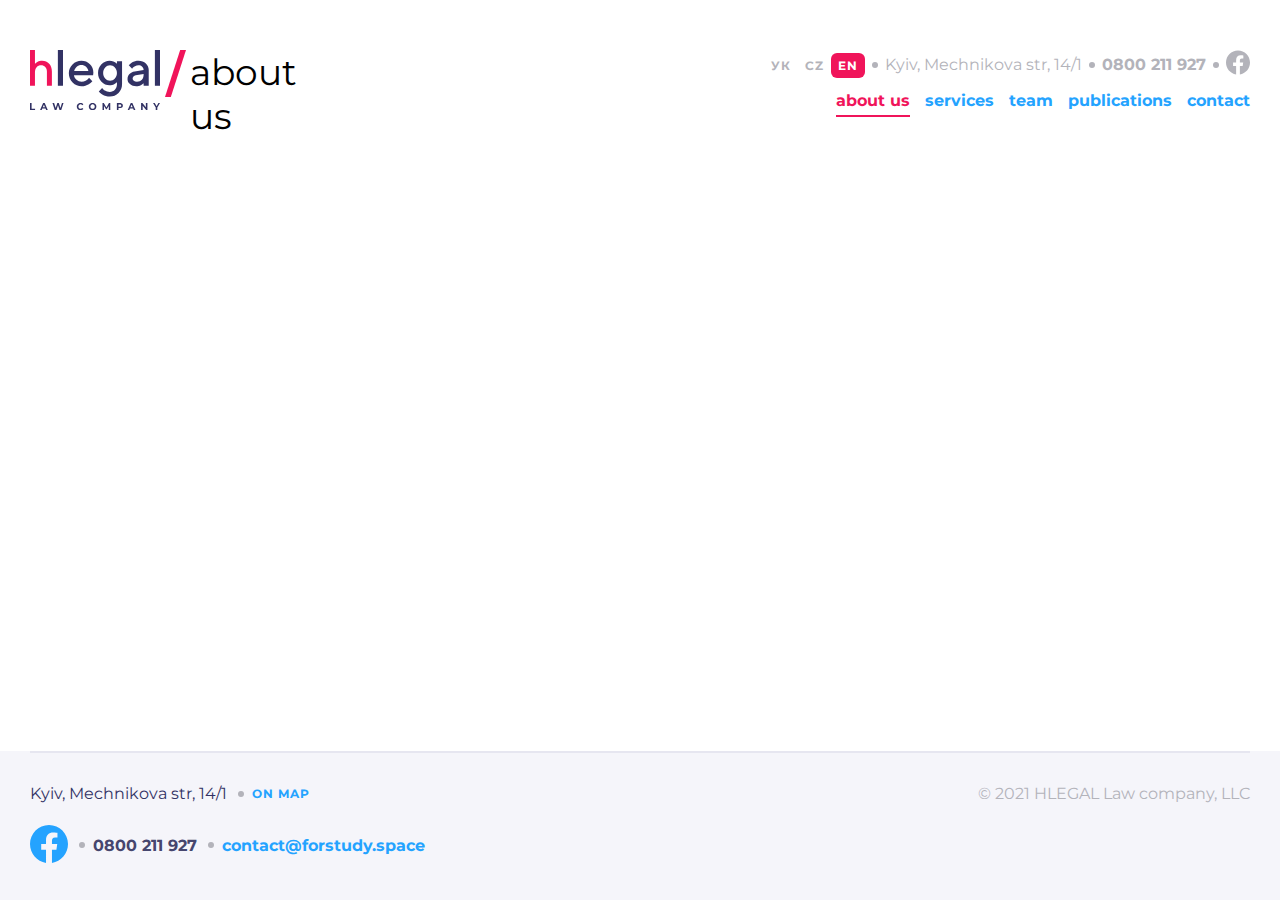
==== commit 6b58980a: "version 2.2" ====
--- a/about-us.html
+++ b/about-us.html
@@ -6,7 +6,8 @@
 	<meta charset="UTF-8">
 	<meta name="format-detection" content="telephone=no">
 	<!-- <style>body{opacity: 0;}</style> -->
-	<link rel="stylesheet" href="css/style.min.css?_v=20220905091904">
+	<link rel="stylesheet" href="https://cdn.jsdelivr.net/npm/swiper@8/swiper-bundle.min.css?_v=20220905213838" />
+	<link rel="stylesheet" href="css/style.min.css?_v=20220905213838">
 	<!-- <meta name="robots" content="noindex, nofollow"> -->
 	<meta name="viewport" content="width=device-width, initial-scale=1.0">
 </head>
@@ -112,7 +113,7 @@
 		</div>
 	</div>
 </div> -->
-	<script src="js/app.min.js?_v=20220905091904"></script>
+	<script src="js/app.min.js?_v=20220905213838"></script>
 </body>
 
 </html>--- a/css/style.min.css
+++ b/css/style.min.css
@@ -1 +1 @@
-@charset "UTF-8";@import url(https://fonts.googleapis.com/css?family=Montserrat:regular,700&display=swap);*{padding:0;margin:0;border:0}*,:after,:before{-webkit-box-sizing:border-box;box-sizing:border-box}body,html{height:100%;min-width:320px}body{color:#000;line-height:1;font-family:Montserrat;font-size:1rem;-ms-text-size-adjust:100%;-moz-text-size-adjust:100%;-webkit-text-size-adjust:100%;-webkit-font-smoothing:antialiased;-moz-osx-font-smoothing:grayscale}button,input,textarea{font-family:Montserrat;font-size:inherit}button{cursor:pointer;color:inherit;background-color:inherit}a{color:inherit}a:link,a:visited{text-decoration:none}a:hover{text-decoration:none}ul li{list-style:none}img{vertical-align:top}h1,h2,h3,h4,h5,h6{font-weight:inherit;font-size:inherit}body{min-width:320px}.lock body{overflow:hidden;-ms-touch-action:none;touch-action:none;-ms-scroll-chaining:none;overscroll-behavior:none}.wrapper{min-height:100%;display:-webkit-box;display:-ms-flexbox;display:flex;-webkit-box-orient:vertical;-webkit-box-direction:normal;-ms-flex-direction:column;flex-direction:column;overflow:hidden}.wrapper>main{-webkit-box-flex:1;-ms-flex:1 1 auto;flex:1 1 auto}.wrapper>*{min-width:0}[class*=__container]{max-width:82.5rem;-webkit-box-sizing:content-box;box-sizing:content-box;margin:0 auto;padding:0 1.875rem}[class*=-ibg]{position:relative}[class*=-ibg] img{position:absolute;width:100%;height:100%;top:0;left:0;-o-object-fit:cover;object-fit:cover}[class*=-ibg_contain] img{-o-object-fit:contain;object-fit:contain}.home .header__logo--slash{display:none}.wpapper-gradient{border-radius:0 0 12px 12px;position:relative;background:-o-linear-gradient(221.43deg,#323264 11.93%,#323264 57.17%,#643e72 87.46%);background:linear-gradient(228.57deg,#323264 11.93%,#323264 57.17%,#643e72 87.46%)}.header-bleck .wpapper-gradient::before{content:"";position:absolute;bottom:-10px;right:20px;left:20px;height:50px;background:#cacadb;border-radius:0 0 12px 12px;z-index:-223}.header-bleck .wpapper-gradient::after{content:"";position:absolute;bottom:-20px;right:40px;left:40px;height:50px;background:#e7e7f2;border-radius:0 0 12px 12px;z-index:-224}.basic-title{font-weight:700;font-size:2.375rem;line-height:1.2105263158}img{max-width:100%;height:auto;vertical-align:top}.bg-dark-blue{background-color:#1c4280}.bg-dark-yankees{background-color:#143646}.bg-cadmium-orange{background-color:#f48b30}.bg-deep-lilac{background-color:#9e4dc3}.bg-deep-saffron{background-color:#fd9339}.bg-platinum{background-color:#e2e2e4}.bg-cardinal{background-color:#c71c36}.bg-water{background-color:#dcf3f9}.bg-bright-gray{background-color:#eaeaea}.bg-yankees-blue{background-color:#282240}.bg-indigo{background-color:#b0a8cf}.bg-black{background-color:#000}.header{position:relative}.header::before{content:"";position:absolute;display:block;height:45px;top:0;left:0;right:0;background:rgba(245,245,250,.1803921569)}.header-bleck .header{background:0 0;position:absolute;z-index:1;top:0;left:0;right:0}.header-bleck .header .main-color-text{fill:#323264}.header__container{display:-ms-grid;display:grid;color:#fff;font-size:1rem;line-height:1.21875;-ms-grid-columns:1fr;grid-template:45px 57px/1fr;grid-template-areas:"info info" "logo open";-webkit-box-align:center;-ms-flex-align:center;align-items:center}.header-bleck .header__container{color:#fff}.header__logo{-ms-grid-row:2;-ms-grid-column:1;display:-webkit-box;display:-ms-flexbox;display:flex;gap:20px;grid-area:logo;position:relative;font-size:1.25rem;line-height:1.2}.header__logo--logotip{width:70px;height:32px}.header__logo--capital-letter{fill:#f0145a}.header__logo--letter{fill:#323264}.header-bleck .header__logo--letter{fill:#fff}.header__logo--slash{display:block;position:absolute;width:11px;height:26px;left:75px;color:#f0145a}.header__logo--pages-name{position:absolute;color:#000;left:90px;display:none}.publications .header__logo--publications{display:block}.services .header__logo--services{display:block}.contact .header__logo--contact{display:block}.team .header__logo--team{display:block}.about-us .header__logo--about-us{display:block}.header__info{-ms-grid-row:1;-ms-grid-column:1;-ms-grid-column-span:2;display:-ms-grid;display:grid;grid-area:info;-ms-grid-columns:1fr 2fr;grid-template-columns:1fr 2fr;-ms-grid-rows:100%;grid-template-rows:100%}.header__nav{font-weight:700;grid-area:navi;display:-webkit-box;display:-ms-flexbox;display:flex;gap:15px;-webkit-box-orient:vertical;-webkit-box-direction:normal;-ms-flex-direction:column;flex-direction:column;position:absolute;-webkit-transition:bottom 1s;-o-transition:bottom 1s;transition:bottom 1s;left:0;right:0;background:#fff;padding-top:64px;padding-bottom:50px;margin:0 8px;border-radius:12px 12px 0 0}.header__nav--link{text-decoration:none;-webkit-transition:all .3s ease;-o-transition:all .3s ease;transition:all .3s ease;border-bottom:2px solid transparent;color:#24a3ff;text-align:center;padding:10px;margin:0 5px;background:#f5f5fa;border-radius:10px}.header__nav--link:hover{border-bottom-color:#24a3ff}.header-bleck .header__nav--link{color:#24a3ff}.header-bleck .header__nav--link:hover{border-bottom-color:#fff}.publications .header__nav--publications{color:#f0145a;border-bottom-color:#f0145a}.services .header__nav--services{color:#f0145a;border-bottom-color:#f0145a}.contact .header__nav--contact{color:#f0145a;border-bottom-color:#f0145a}.team .header__nav--team{color:#f0145a;border-bottom-color:#f0145a}.about-us .header__nav--about-us{color:#f0145a;border-bottom-color:#f0145a}.header #opener{opacity:0;position:absolute;visibility:hidden}.header #opener:checked~.header__nav{bottom:-84vh;opacity:1;z-index:2}.header #opener:checked~.background{display:block;z-index:1}.header #cap{opacity:0;position:absolute;visibility:hidden}.header #cap:checked~.header__nav{bottom:-138vh;opacity:0}.header #cap:checked~.background{display:none}.header .cap{display:block;width:32px;height:32px;position:absolute;top:12px;right:12px}.header .cap::after,.header .cap::before{display:block;content:"";font-size:0;line-height:0;height:2px;position:absolute;left:6px;right:6px;-webkit-transition:all .6s;-o-transition:all .6s;transition:all .6s}.header .cap::before{top:50%;-webkit-transform:translateY(-50%) rotate(45deg);-ms-transform:translateY(-50%) rotate(45deg);transform:translateY(-50%) rotate(45deg);background:#ec6f5d}.header .cap::after{top:50%;-webkit-transform:translateY(-50%) rotate(-45deg);-ms-transform:translateY(-50%) rotate(-45deg);transform:translateY(-50%) rotate(-45deg);background:#ec6f5d}.header .opener{-ms-grid-row:2;-ms-grid-column:2;display:block;grid-area:open;width:32px;height:32px;position:relative;border-radius:8px}.header .opener span,.header .opener::after,.header .opener::before{display:block;content:"";font-size:0;line-height:0;height:2px;position:absolute;left:6px;right:6px;-webkit-transition:all .6s;-o-transition:all .6s;transition:all .6s}.header .opener::before{top:7px;background:#323264}.header .opener::after{top:22px;background:#323264}.header .opener span{top:50%;-webkit-transform:translateY(-50%);-ms-transform:translateY(-50%);transform:translateY(-50%);background:#323264}.header-bleck .header .opener::before{background:#fff}.header-bleck .header .opener::after{background:#fff}.header-bleck .header .opener span{background:#fff}.header .background{position:absolute;top:0;left:-50px;right:-50px;height:100vh;background:#707093;display:none;padding:0 30px}.header__lang{display:-webkit-box;display:-ms-flexbox;display:flex}.header__lang--btn{display:block;border:none;border-radius:6px;background-color:transparent;font-size:.75rem;font-weight:700;text-transform:uppercase;padding:5px 7px;letter-spacing:1px;color:#b3b3ba}.header-bleck .header__lang--btn{color:#fff}.header__lang--btn-active{background:#f0145a;color:#fff}.header__lang--btn:hover{background:#f5f5fa}.header-bleck .header__lang--btn:hover{background:rgba(255,255,255,.2)}.header__contact-info{display:-webkit-box;display:-ms-flexbox;display:flex;-webkit-box-align:center;-ms-flex-align:center;align-items:center;-webkit-box-pack:end;-ms-flex-pack:end;justify-content:flex-end;font-size:1rem;line-height:1.25}.header__contact-info--link{padding-left:20px;position:relative;color:#b3b3ba}.header__contact-info--link:first-child,.header__contact-info--link:last-child{display:none}.header__contact-info--link address{font-style:normal}.header-bleck .header__contact-info--link{color:#fff}.header-bleck .header__contact-info--link::before{content:"";background:#fff}.header__contact-info--link::before{content:"";top:50%;left:10px;-webkit-transform:translate(-50%,-50%);-ms-transform:translate(-50%,-50%);transform:translate(-50%,-50%);position:absolute;width:6px;height:6px;border-radius:50%;background:#b3b3ba;display:none}.header__contact-info--link:nth-child(2){font-weight:700}.header__contact-info--facebook path{fill:#b3b3ba;-webkit-transition:.6s;-o-transition:.6s;transition:.6s}.header__contact-info:hover path{fill:#f0145a}.header-bleck .header__contact-info--facebook path{fill:#fff;-webkit-transition:.6s;-o-transition:.6s;transition:.6s}.header-bleck .header__contact-info--facebook:hover path{fill:#f0145a}.footer{background:#f5f5fa}.footer__container{border-top:2px solid #e6e6f0;display:-webkit-box;display:-ms-flexbox;display:flex;-ms-flex-wrap:wrap;flex-wrap:wrap;-webkit-box-align:start;-ms-flex-align:start;align-items:flex-start}.footer__locotion{-webkit-box-flex:0;-ms-flex:0 1 50%;flex:0 1 50%;display:-webkit-box;display:-ms-flexbox;display:flex;margin-bottom:1.3125rem;-ms-flex-wrap:wrap;flex-wrap:wrap}.footer__locotion-text{font-family:Montserrat;font-weight:400;font-size:16px;line-height:20px;color:#323264}.footer__locotion-link{-webkit-box-align:center;-ms-flex-align:center;align-items:center;font-family:Montserrat;font-weight:700;font-size:12px;line-height:19px;letter-spacing:1px;text-transform:uppercase;color:#24a3ff}.footer__description{display:-webkit-box;display:-ms-flexbox;display:flex;-webkit-box-pack:end;-ms-flex-pack:end;justify-content:end;-webkit-box-flex:0;-ms-flex:0 1 50%;flex:0 1 50%;font-family:Montserrat;font-style:normal;font-weight:400;font-size:16px;line-height:20px;color:#b3b3ba}.footer__info{-webkit-box-align:center;-ms-flex-align:center;align-items:center;display:-webkit-box;display:-ms-flexbox;display:flex;-webkit-box-flex:0;-ms-flex:0 1 auto;flex:0 1 auto;-ms-flex-wrap:wrap;flex-wrap:wrap}.footer__info-phone{font-family:Montserrat;font-style:normal;font-weight:700;font-size:16px;line-height:20px;color:#46466e}.footer__info-mail{font-family:Montserrat;font-style:normal;font-weight:700;font-size:16px;line-height:20px;color:#24a3ff}.before{-webkit-box-align:center;-ms-flex-align:center;align-items:center;position:relative;padding-left:17px;margin-left:8px}.before::before{content:"";position:absolute;top:50%;left:0;width:6px;height:6px;background:#b3b3ba;border-radius:50%;-webkit-transform:translate(50%,-50%);-ms-transform:translate(50%,-50%);transform:translate(50%,-50%)}.activ:hover path{fill:#f0145a}.activ:hover{color:#f0145a}.hero-section{min-height:100vh}.hero-section__container{height:100vh;position:relative;display:-webkit-box;display:-ms-flexbox;display:flex;-webkit-box-pack:center;-ms-flex-pack:center;justify-content:center;-webkit-box-align:center;-ms-flex-align:center;align-items:center}.hero-section--h{position:absolute;min-height:100%;width:100%;position:absolute;display:-webkit-box;display:-ms-flexbox;display:flex;-webkit-box-align:stretch;-ms-flex-align:stretch;align-items:stretch;-webkit-box-pack:center;-ms-flex-pack:center;justify-content:center;overflow:hidden}.hero-section--h img{height:100%;position:absolute}.hero-section__title{color:#fff;position:relative;text-align:center}.hero-section__arrow{position:absolute;display:block;bottom:30px;left:50%;-webkit-transform:translateX(-50%);-ms-transform:translateX(-50%);transform:translateX(-50%);z-index:222}.hero-section__arrow .arrow--color,.hero-section__arrow:hover .arrow--circle{stroke:#f0145a}.hero-section__arrow:hover .arrow--color{stroke:#f0145a}.hero-section__arrow .arrow--circle{stroke:#fff;-webkit-transition:.7s;-o-transition:.7s;transition:.7s}.hero-section__arrow .arrow--color{stroke:#fff;-webkit-transition:.7s;-o-transition:.7s;transition:.7s}.our-services{padding-bottom:60px}.services .our-services{padding-top:102px}.our-services__title--wrapper{padding:60px 0;background:-o-linear-gradient(359.87deg,#f0145a .84%,#ef8080 99.96%);background:linear-gradient(90.13deg,#f0145a .84%,#ef8080 99.96%);-webkit-background-clip:text;color:transparent}.our-services__title--link{display:none;margin-bottom:.625rem;color:#24a3ff;-webkit-transition:color .7s;-o-transition:color .7s;transition:color .7s}.our-services__title--link .icon-Arrow-smoll:before{content:"\e900"}.home .our-services__title--link{display:block}.our-services__title--link:hover{color:#f0145a}.our-services__list{display:-ms-grid;display:grid;-ms-grid-rows:1fr;-ms-grid-columns:1fr;grid-template:1fr/1fr;gap:60px;font-size:1rem;line-height:1.625;color:#fff}.our-services__item--link{display:block;width:92px;height:92px;background:#fff;border-radius:24px;display:-webkit-box;display:-ms-flexbox;display:flex;-webkit-box-pack:center;-ms-flex-pack:center;justify-content:center;-webkit-box-align:center;-ms-flex-align:center;align-items:center;margin-bottom:30px}.our-services__item--link img{-webkit-transition:scale .7s;-o-transition:scale .7s;transition:scale .7s}.our-services__item--link:hover img{scale:1.2}.our-services__item--title{font-weight:700;font-size:1.375rem;line-height:1.2272727273;margin-bottom:15px;color:#24a3ff;cursor:pointer;-webkit-transition:color .7s;-o-transition:color .7s;transition:color .7s}.our-services__item--title:hover{color:#f0145a}.clients__title{font-weight:700;font-size:.875rem;line-height:1.2142857143;letter-spacing:1px;color:#323264;padding-top:60px;margin-bottom:1.875rem;text-align:center;text-transform:uppercase}.clients__list{display:-ms-grid;display:grid;-ms-grid-columns:() [1fr];grid-template-columns:repeat(1fr)}.clients__item{display:-webkit-box;display:-ms-flexbox;display:flex;-webkit-box-pack:center;-ms-flex-pack:center;justify-content:center;-webkit-box-align:center;-ms-flex-align:center;align-items:center;min-height:120px}.publications{background:#f5f5fa;padding-bottom:30px}.publications__title--wrapper{padding:60px 0;background:-o-linear-gradient(359.87deg,#f0145a .84%,#ef8080 99.96%);background:linear-gradient(90.13deg,#f0145a .84%,#ef8080 99.96%);-webkit-background-clip:text;color:transparent}.publications__title--link{display:none;margin-bottom:.625rem;color:#24a3ff;-webkit-transition:color .7s;-o-transition:color .7s;transition:color .7s}.publications__title--link .icon-Arrow-smoll:before{content:"\e900"}.home .publications__title--link{display:block}.publications__title--link:hover{color:#f0145a}.publications__list{display:-ms-grid;display:grid;-ms-grid-rows:1fr;-ms-grid-columns:(1fr)[3];grid-template:1fr/repeat(3,1fr);font-size:.875rem;line-height:1.5714285714;font-weight:400;background:#fff}.publications__item{border-radius:8px}.publications__item--link{display:block;margin-bottom:1.875rem}.publications__item--title{font-weight:700;font-size:1rem;line-height:1.25;color:#24a3ff;margin-bottom:.9375rem;padding:0 30px}.publications__item--text{padding:0 30px 30px}.publications__date{display:block;font-weight:700;font-size:.75rem;line-height:.914375;color:#b3b3ba;letter-spacing:1;text-transform:uppercase;position:relative;margin-bottom:2.125rem;padding:0 30px}.publications__date::before{content:"";display:block;position:absolute;height:4px;left:30px;right:30px;bottom:-15px;background:#e6e6f0}@media (min-width:86.25em){.footer__container{padding-top:2.1875rem}.footer__container{padding-bottom:2.1875rem}}@media (min-width:479px){.clients__list{-ms-grid-columns:(1fr)[2];grid-template-columns:repeat(2,1fr)}}@media (min-width:768px){.header::before{display:none}.header__container{-ms-grid-columns:1fr;grid-template:30px 60px 30px/1fr;padding-top:50px;padding-bottom:41px;gap:30px;grid-template-areas:"info" "logo" "navi"}.header__logo{font-size:2.25rem;line-height:1.2222222222}.header__logo--logotip{width:130px;height:60px}.header__logo--slash{left:135px;width:21px;height:47px}.header__logo--pages-name{left:160px}.header__info{position:static;display:-webkit-box;display:-ms-flexbox;display:flex;-ms-grid-column-align:start;justify-self:start;-webkit-box-align:center;-ms-flex-align:center;align-items:center}.header__nav{position:static;-ms-grid-column-align:start;justify-self:start;-webkit-box-align:end;-ms-flex-align:end;align-items:flex-end;-webkit-box-orient:horizontal;-webkit-box-direction:normal;-ms-flex-direction:row;flex-direction:row;background:0 0;padding-top:0;padding-bottom:0;margin:0}.header__nav--link{padding:10px;margin:0;background:0 0;border-radius:10px;padding:0 0 5px 0;border-radius:0;background:0 0}.header-bleck .header__nav--link{color:#fff}.header #opener:checked~.background{display:none}.header #cap:checked~.header__nav{opacity:1}.header .cap{opacity:0;position:absolute;visibility:hidden}.header .opener{display:none;top:36px}.header .background{left:0;right:0}.header__contact-info{-webkit-box-pack:start;-ms-flex-pack:start;justify-content:flex-start}.header__contact-info--link:first-child,.header__contact-info--link:last-child{display:block}.header__contact-info--link::before{display:block}.services .our-services{padding-top:225px}.our-services__list{-ms-grid-rows:1fr 1fr 1fr;-ms-grid-columns:1fr 1fr;grid-template:1fr 1fr 1fr/1fr 1fr}.clients__list{-ms-grid-columns:(1fr)[3];grid-template-columns:repeat(3,1fr)}.header__logo{-ms-grid-row:3;-ms-grid-column:1}.header__info{-ms-grid-row:1;-ms-grid-column:1;-ms-grid-column-span:1}.header__nav{-ms-grid-row:5;-ms-grid-column:1}}@media (min-width:992px){.header__container{-ms-grid-columns:1fr 9px 3fr;grid-template:30px 30px/1fr 3fr;grid-template-areas:"logo info" "logo navi";gap:9px}.header__info{-ms-grid-column-align:end;justify-self:end}.header__nav{-ms-grid-column-align:end;justify-self:end}.services .our-services{padding-top:176px}.header__logo{-ms-grid-row:1;-ms-grid-row-span:3;-ms-grid-column:1}.header__info{-ms-grid-row:1;-ms-grid-column:3;-ms-grid-column-span:1}.header__nav{-ms-grid-row:3;-ms-grid-column:3}}@media (min-width:1024px){.our-services__list{-ms-grid-rows:1fr 1fr;-ms-grid-columns:1fr 1fr 1fr;grid-template:1fr 1fr/1fr 1fr 1fr}.clients__list{-ms-grid-columns:(1fr)[4];grid-template-columns:repeat(4,1fr)}}@media (max-width:48em){.footer__container{-webkit-box-pack:center;-ms-flex-pack:center;justify-content:center;-webkit-box-align:center;-ms-flex-align:center;align-items:center;text-align:center}.footer__locotion{-webkit-box-flex:1;-ms-flex:1 1 100%;flex:1 1 100%;-webkit-box-align:center;-ms-flex-align:center;align-items:center;-webkit-box-pack:center;-ms-flex-pack:center;justify-content:center;-webkit-box-ordinal-group:2;-ms-flex-order:1;order:1}.footer__description{-webkit-box-flex:1;-ms-flex:1 1 100%;flex:1 1 100%;-webkit-box-pack:center;-ms-flex-pack:center;justify-content:center;-webkit-box-ordinal-group:4;-ms-flex-order:3;order:3}.footer__info{-webkit-box-flex:1;-ms-flex:1 1 100%;flex:1 1 100%;-webkit-box-pack:center;-ms-flex-pack:center;justify-content:center;-webkit-box-ordinal-group:2;-ms-flex-order:1;order:1;margin-bottom:1.9375rem}}@media (max-width:480px){.header__container{padding:0 15px}}@media (max-width:20em){.footer__container{padding-top:1.25rem}.footer__container{padding-bottom:1.25rem}}@media (max-width:27.0625em){.footer__locotion-text{-webkit-box-flex:1;-ms-flex:1 1 100%;flex:1 1 100%}.footer__locotion-link{-webkit-box-flex:1;-ms-flex:1 1 100%;flex:1 1 100%}.footer__info-social{-webkit-box-flex:1;-ms-flex:1 1 100%;flex:1 1 100%;margin-bottom:.625rem}.footer__info-phone{-webkit-box-flex:1;-ms-flex:1 1 100%;flex:1 1 100%;margin-bottom:.625rem}.footer__info-mail{-webkit-box-flex:1;-ms-flex:1 1 100%;flex:1 1 100%}.before::before{display:none}}@media (min-width:20em) and (max-width:86.25em){@supports (padding-top:clamp(1.25rem ,0.9669811321rem + 1.4150943396vw ,2.1875rem)){.footer__container{padding-top:clamp(1.25rem ,.9669811321rem + 1.4150943396vw ,2.1875rem)}}@supports not (padding-top:clamp(1.25rem ,0.9669811321rem + 1.4150943396vw ,2.1875rem)){.footer__container{padding-top:calc(1.25rem + .9375 * (100vw - 20rem)/ 66.25)}}@supports (padding-bottom:clamp(1.25rem ,0.9669811321rem + 1.4150943396vw ,2.1875rem)){.footer__container{padding-bottom:clamp(1.25rem ,.9669811321rem + 1.4150943396vw ,2.1875rem)}}@supports not (padding-bottom:clamp(1.25rem ,0.9669811321rem + 1.4150943396vw ,2.1875rem)){.footer__container{padding-bottom:calc(1.25rem + .9375 * (100vw - 20rem)/ 66.25)}}}+@charset "UTF-8";@import url(https://fonts.googleapis.com/css?family=Montserrat:regular,700&display=swap);*{padding:0;margin:0;border:0}*,:after,:before{-webkit-box-sizing:border-box;box-sizing:border-box}body,html{height:100%;min-width:320px}body{color:#000;line-height:1;font-family:Montserrat;font-size:1rem;-ms-text-size-adjust:100%;-moz-text-size-adjust:100%;-webkit-text-size-adjust:100%;-webkit-font-smoothing:antialiased;-moz-osx-font-smoothing:grayscale}button,input,textarea{font-family:Montserrat;font-size:inherit}button{cursor:pointer;color:inherit;background-color:inherit}a{color:inherit}a:link,a:visited{text-decoration:none}a:hover{text-decoration:none}ul li{list-style:none}img{vertical-align:top}h1,h2,h3,h4,h5,h6{font-weight:inherit;font-size:inherit}body{min-width:320px}.lock body{overflow:hidden;-ms-touch-action:none;touch-action:none;-ms-scroll-chaining:none;overscroll-behavior:none}.wrapper{min-height:100%;display:-webkit-box;display:-ms-flexbox;display:flex;-webkit-box-orient:vertical;-webkit-box-direction:normal;-ms-flex-direction:column;flex-direction:column;overflow:hidden}.wrapper>main{-webkit-box-flex:1;-ms-flex:1 1 auto;flex:1 1 auto}.wrapper>*{min-width:0}[class*=__container]{max-width:82.5rem;-webkit-box-sizing:content-box;box-sizing:content-box;margin:0 auto;padding:0 1.875rem}[class*=-ibg]{position:relative}[class*=-ibg] img{position:absolute;width:100%;height:100%;top:0;left:0;-o-object-fit:cover;object-fit:cover}[class*=-ibg_contain] img{-o-object-fit:contain;object-fit:contain}.home .header__logo--slash{display:none}.wpapper-gradient{border-radius:0 0 12px 12px;position:relative;background:-o-linear-gradient(221.43deg,#323264 11.93%,#323264 57.17%,#643e72 87.46%);background:linear-gradient(228.57deg,#323264 11.93%,#323264 57.17%,#643e72 87.46%);margin-bottom:5rem}.header-bleck .wpapper-gradient::before{content:"";position:absolute;bottom:-10px;right:20px;left:20px;height:50px;background:#cacadb;border-radius:0 0 12px 12px;z-index:-223}.header-bleck .wpapper-gradient::after{content:"";position:absolute;bottom:-20px;right:40px;left:40px;height:50px;background:#e7e7f2;border-radius:0 0 12px 12px;z-index:-224}.basic-title{font-weight:700;font-size:1.875rem;line-height:1.219}.title-link{margin-bottom:.625rem;color:#24a3ff;-webkit-transition:color .7s;-o-transition:color .7s;transition:color .7s;font-weight:700}.title-link .icon-Arrow-smoll:before{content:"\e900"}.title-link:hover{color:#f0145a}.title-gradient{background:-o-linear-gradient(359.87deg,#f0145a .84%,#ef8080 99.96%);background:linear-gradient(90.13deg,#f0145a .84%,#ef8080 99.96%);-webkit-background-clip:text;color:transparent}img{max-width:100%;height:auto;vertical-align:top}.bg-dark-blue{background-color:#1c4280}.bg-dark-yankees{background-color:#143646}.bg-cadmium-orange{background-color:#f48b30}.bg-deep-lilac{background-color:#9e4dc3}.bg-deep-saffron{background-color:#fd9339}.bg-platinum{background-color:#e2e2e4}.bg-cardinal{background-color:#c71c36}.bg-water{background-color:#dcf3f9}.bg-bright-gray{background-color:#eaeaea}.bg-yankees-blue{background-color:#282240}.bg-indigo{background-color:#b0a8cf}.bg-black{background-color:#000}.header{position:relative}.header::before{content:"";position:absolute;display:block;height:45px;top:0;left:0;right:0;z-index:-1;background:#f5f5fa}.header-bleck .header::before{background:rgba(245,245,250,.1803921569)}.header-bleck .header{background:0 0;position:absolute;z-index:1;top:0;left:0;right:0}.header-bleck .header .main-color-text{fill:#323264}.header__container{display:-ms-grid;display:grid;color:#fff;font-size:1rem;line-height:1.21875;-ms-grid-columns:1fr;grid-template:45px 57px/1fr;grid-template-areas:"info info" "logo open";-webkit-box-align:center;-ms-flex-align:center;align-items:center}.header-bleck .header__container{color:#fff}.header__logo{-ms-grid-row:2;-ms-grid-column:1;display:-webkit-box;display:-ms-flexbox;display:flex;gap:20px;grid-area:logo;position:relative;font-size:1.25rem;line-height:1.2}.header__logo--logotip{width:70px;height:32px}.header__logo--capital-letter{fill:#f0145a}.header__logo--letter{fill:#323264}.header-bleck .header__logo--letter{fill:#fff}.header__logo--slash{display:block;position:absolute;width:11px;height:26px;left:75px;color:#f0145a}.header__logo--pages-name{position:absolute;color:#000;left:90px;display:none}.publications .header__logo--publications{display:block}.services .header__logo--services{display:block}.contact .header__logo--contact{display:block}.team .header__logo--team{display:block}.about-us .header__logo--about-us{display:block}.header__info{-ms-grid-row:1;-ms-grid-column:1;-ms-grid-column-span:2;display:-ms-grid;display:grid;grid-area:info;-ms-grid-columns:1fr 2fr;grid-template-columns:1fr 2fr;-ms-grid-rows:100%;grid-template-rows:100%}.header__nav{font-weight:700;grid-area:navi;display:-webkit-box;display:-ms-flexbox;display:flex;gap:15px;-webkit-box-orient:vertical;-webkit-box-direction:normal;-ms-flex-direction:column;flex-direction:column;position:absolute;-webkit-transition:bottom 1s;-o-transition:bottom 1s;transition:bottom 1s;left:0;right:0;background:#fff;padding-top:64px;padding-bottom:50px;margin:0 8px;border-radius:12px 12px 0 0}.header__nav--link{text-decoration:none;-webkit-transition:all .3s ease;-o-transition:all .3s ease;transition:all .3s ease;border-bottom:2px solid transparent;color:#24a3ff;text-align:center;padding:10px;margin:0 5px;background:#f5f5fa;border-radius:10px}.header__nav--link:hover{border-bottom-color:#24a3ff}.header-bleck .header__nav--link{color:#24a3ff}.header-bleck .header__nav--link:hover{border-bottom-color:#fff}.publications .header__nav--publications{color:#f0145a;border-bottom-color:#f0145a}.services .header__nav--services{color:#f0145a;border-bottom-color:#f0145a}.contact .header__nav--contact{color:#f0145a;border-bottom-color:#f0145a}.team .header__nav--team{color:#f0145a;border-bottom-color:#f0145a}.about-us .header__nav--about-us{color:#f0145a;border-bottom-color:#f0145a}.header #opener{opacity:0;position:absolute;visibility:hidden}.header #opener:checked~.header__nav{bottom:-86vh;opacity:1;z-index:2}.header #opener:checked~.background{display:block;z-index:1}.header #cap{opacity:0;position:absolute;visibility:hidden}.header #cap:checked~.header__nav{bottom:-138vh;opacity:0}.header #cap:checked~.background{display:none}.header .cap{display:block;width:32px;height:32px;position:absolute;top:12px;right:12px}.header .cap::after,.header .cap::before{display:block;content:"";font-size:0;line-height:0;height:2px;position:absolute;left:6px;right:6px;-webkit-transition:all .6s;-o-transition:all .6s;transition:all .6s}.header .cap::before{top:50%;-webkit-transform:translateY(-50%) rotate(45deg);-ms-transform:translateY(-50%) rotate(45deg);transform:translateY(-50%) rotate(45deg);background:#ec6f5d}.header .cap::after{top:50%;-webkit-transform:translateY(-50%) rotate(-45deg);-ms-transform:translateY(-50%) rotate(-45deg);transform:translateY(-50%) rotate(-45deg);background:#ec6f5d}.header .opener{-ms-grid-row:2;-ms-grid-column:2;display:block;grid-area:open;width:32px;height:32px;position:relative;border-radius:8px}.header .opener span,.header .opener::after,.header .opener::before{display:block;content:"";font-size:0;line-height:0;height:2px;position:absolute;left:6px;right:6px;-webkit-transition:all .6s;-o-transition:all .6s;transition:all .6s}.header .opener::before{top:7px;background:#323264}.header .opener::after{top:22px;background:#323264}.header .opener span{top:50%;-webkit-transform:translateY(-50%);-ms-transform:translateY(-50%);transform:translateY(-50%);background:#323264}.header-bleck .header .opener::before{background:#fff}.header-bleck .header .opener::after{background:#fff}.header-bleck .header .opener span{background:#fff}.header .background{position:absolute;top:0;left:-50px;right:-50px;height:100vh;background:#707093;display:none;padding:0 30px}.header__lang{display:-webkit-box;display:-ms-flexbox;display:flex}.header__lang--btn{display:block;border:none;border-radius:6px;background-color:transparent;font-size:.75rem;font-weight:700;text-transform:uppercase;padding:5px 7px;letter-spacing:1px;color:#b3b3ba}.header-bleck .header__lang--btn{color:#fff}.header__lang--btn-active{background:#f0145a;color:#fff}.header__lang--btn:hover{background:#f5f5fa}.header-bleck .header__lang--btn:hover{background:rgba(255,255,255,.2)}.header__contact-info{display:-webkit-box;display:-ms-flexbox;display:flex;-webkit-box-align:center;-ms-flex-align:center;align-items:center;-webkit-box-pack:end;-ms-flex-pack:end;justify-content:flex-end;font-size:1rem;line-height:1.25}.header__contact-info--link{padding-left:20px;position:relative;color:#b3b3ba}.header__contact-info--link:first-child,.header__contact-info--link:last-child{display:none}.header__contact-info--link address{font-style:normal}.header-bleck .header__contact-info--link{color:#fff}.header-bleck .header__contact-info--link::before{content:"";background:#fff}.header__contact-info--link::before{content:"";top:50%;left:10px;-webkit-transform:translate(-50%,-50%);-ms-transform:translate(-50%,-50%);transform:translate(-50%,-50%);position:absolute;width:6px;height:6px;border-radius:50%;background:#b3b3ba;display:none}.header__contact-info--link:nth-child(2){font-weight:700}.header__contact-info--facebook path{fill:#b3b3ba;-webkit-transition:.6s;-o-transition:.6s;transition:.6s}.header__contact-info:hover path{fill:#f0145a}.header-bleck .header__contact-info--facebook path{fill:#fff;-webkit-transition:.6s;-o-transition:.6s;transition:.6s}.header-bleck .header__contact-info--facebook:hover path{fill:#f0145a}.footer{background:#f5f5fa}.footer__container{display:-webkit-box;display:-ms-flexbox;display:flex;-ms-flex-wrap:wrap;flex-wrap:wrap;-webkit-box-align:start;-ms-flex-align:start;align-items:flex-start;position:relative}.footer__container::before{content:"";display:block;position:absolute;height:2px;left:30px;right:30px;background:#e6e6f0;top:0}.footer__locotion{-webkit-box-flex:0;-ms-flex:0 1 50%;flex:0 1 50%;display:-webkit-box;display:-ms-flexbox;display:flex;margin-bottom:1.3125rem;-ms-flex-wrap:wrap;flex-wrap:wrap}.footer__locotion-text{font-family:Montserrat;font-weight:400;font-size:16px;line-height:20px;color:#323264}.footer__locotion-link{-webkit-box-align:center;-ms-flex-align:center;align-items:center;font-family:Montserrat;font-weight:700;font-size:12px;line-height:19px;letter-spacing:1px;text-transform:uppercase;color:#24a3ff}.footer__description{display:-webkit-box;display:-ms-flexbox;display:flex;-webkit-box-pack:end;-ms-flex-pack:end;justify-content:end;-webkit-box-flex:0;-ms-flex:0 1 50%;flex:0 1 50%;font-family:Montserrat;font-style:normal;font-weight:400;font-size:16px;line-height:20px;color:#b3b3ba}.footer__info{-webkit-box-align:center;-ms-flex-align:center;align-items:center;display:-webkit-box;display:-ms-flexbox;display:flex;-webkit-box-flex:0;-ms-flex:0 1 auto;flex:0 1 auto;-ms-flex-wrap:wrap;flex-wrap:wrap}.footer__info-phone{font-family:Montserrat;font-style:normal;font-weight:700;font-size:16px;line-height:20px;color:#46466e}.footer__info-mail{font-family:Montserrat;font-style:normal;font-weight:700;font-size:16px;line-height:20px;color:#24a3ff}.before{-webkit-box-align:center;-ms-flex-align:center;align-items:center;position:relative;padding-left:17px;margin-left:8px}.before::before{content:"";position:absolute;top:50%;left:0;width:6px;height:6px;background:#b3b3ba;border-radius:50%;-webkit-transform:translate(50%,-50%);-ms-transform:translate(50%,-50%);transform:translate(50%,-50%)}.activ:hover path{fill:#f0145a}.activ:hover{color:#f0145a}.hero-section{min-height:100vh}.hero-section__container{height:100vh;position:relative;display:-webkit-box;display:-ms-flexbox;display:flex;-webkit-box-pack:center;-ms-flex-pack:center;justify-content:center;-webkit-box-align:center;-ms-flex-align:center;align-items:center}.hero-section--h{position:absolute;min-height:100%;width:576px;position:absolute;display:-webkit-box;display:-ms-flexbox;display:flex;-webkit-box-align:stretch;-ms-flex-align:stretch;align-items:stretch;-webkit-box-pack:center;-ms-flex-pack:center;justify-content:center;overflow:hidden}.hero-section--h img{height:100%;position:absolute}.hero-section__title{color:#fff;position:relative;text-align:center}.hero-section__arrow{position:absolute;display:block;bottom:30px;left:50%;-webkit-transform:translateX(-50%);-ms-transform:translateX(-50%);transform:translateX(-50%);z-index:222}.hero-section__arrow .arrow--color,.hero-section__arrow:hover .arrow--circle{stroke:#f0145a}.hero-section__arrow:hover .arrow--color{stroke:#f0145a}.hero-section__arrow .arrow--circle{stroke:#fff;-webkit-transition:.7s;-o-transition:.7s;transition:.7s}.hero-section__arrow .arrow--color{stroke:#fff;-webkit-transition:.7s;-o-transition:.7s;transition:.7s}.our-services{padding-bottom:60px}.services .our-services{padding-top:102px}.our-services__title--wrapper{padding:60px 0;background:-o-linear-gradient(359.87deg,#f0145a .84%,#ef8080 99.96%);background:linear-gradient(90.13deg,#f0145a .84%,#ef8080 99.96%);-webkit-background-clip:text;color:transparent}.our-services__title--link{display:none;margin-bottom:.625rem;color:#24a3ff;-webkit-transition:color .7s;-o-transition:color .7s;transition:color .7s}.our-services__title--link .icon-Arrow-smoll:before{content:"\e900"}.home .our-services__title--link{display:block}.our-services__title--link:hover{color:#f0145a}.our-services__list{display:-ms-grid;display:grid;-ms-grid-rows:1fr;-ms-grid-columns:1fr;grid-template:1fr/1fr;gap:60px;font-size:1rem;line-height:1.625;color:#fff}.our-services__item--link{display:block;width:92px;height:92px;background:#fff;border-radius:24px;display:-webkit-box;display:-ms-flexbox;display:flex;-webkit-box-pack:center;-ms-flex-pack:center;justify-content:center;-webkit-box-align:center;-ms-flex-align:center;align-items:center;margin-bottom:30px}.our-services__item--link img{-webkit-transition:scale .7s;-o-transition:scale .7s;transition:scale .7s}.our-services__item--link:hover img{scale:1.2}.our-services__item--title{font-weight:700;font-size:1.375rem;line-height:1.2272727273;margin-bottom:15px;color:#24a3ff;cursor:pointer;-webkit-transition:color .7s;-o-transition:color .7s;transition:color .7s}.our-services__item--title:hover{color:#f0145a}.clients__title{font-weight:700;font-size:.875rem;line-height:1.2142857143;letter-spacing:1px;color:#323264;margin-bottom:1.875rem;text-align:center;text-transform:uppercase}.clients__list{display:-ms-grid;display:grid;-ms-grid-columns:() [1fr];grid-template-columns:repeat(1fr)}.clients__item{display:-webkit-box;display:-ms-flexbox;display:flex;-webkit-box-pack:center;-ms-flex-pack:center;justify-content:center;-webkit-box-align:center;-ms-flex-align:center;align-items:center;min-height:120px}.publications{background:#f5f5fa;padding-bottom:30px}.publications__container{position:relative}.publications__title--wrapper,.publications__title--wrapper-rec{padding:60px 0}.publications__title--wrapper{display:none}.home .publications__title--wrapper{display:block}.publications__title--wrapper-rec{position:static;top:0;left:30px;display:block}.home .publications__title--wrapper-rec{display:none;position:absolute}.publications__list{display:-ms-grid;display:grid;-ms-grid-rows:auto 30px auto 30px auto;-ms-grid-columns:1fr;grid-template:repeat(3,auto)/1fr;font-size:.875rem;line-height:1.5714285714;font-weight:400;gap:30px;background:#fff;background:0 0}.publications__item{border-radius:8px;background:#fff;overflow:hidden}.publications__item:last-child{-ms-grid-column:1;-ms-grid-column-span:1;grid-column:1/2}.publications__item--link{display:block;margin-bottom:1.875rem}.publications__item--link img{max-height:200px;width:100%;-o-object-fit:cover;object-fit:cover;-o-object-position:center;object-position:center}.publications__item--content{padding:0 30px 30px}.publications__item--title{font-weight:700;font-size:1rem;line-height:1.25;color:#24a3ff;margin-bottom:.9375rem}.publications__date{display:block;font-weight:700;font-size:.75rem;line-height:.914375;color:#b3b3ba;letter-spacing:1px;text-transform:uppercase;position:relative;margin-bottom:2.125rem}.publications__date::before{content:"";display:block;position:absolute;height:4px;left:0;right:0;bottom:-15px;background:#e6e6f0}.team-slider{padding-bottom:3.75rem}.team-slider__slider{padding-bottom:106px}.team-slider__slide{display:-ms-grid;display:grid;-ms-grid-rows:500px;-ms-grid-columns:1fr;grid-template:500px/1fr;background:#f5f5fa;border-radius:12px}.team-slider .swiper-pagination{bottom:60px;left:50%;-webkit-transform:translateX(-50%);-ms-transform:translateX(-50%);transform:translateX(-50%)}.team-slider .swiper-pagination-bullet{height:16px;width:16px}.team-slider .swiper-pagination-bullet:nth-child(2){margin:0 15px}.team-slider__image{min-height:344px;position:relative}.team-slider__image img{-o-object-fit:cover;object-fit:cover;-o-object-position:center;object-position:center;height:100%;width:100%;position:absolute;top:0;left:0}.team-slider__content{padding:30px}.team-slider__title{margin-bottom:1.875rem}.team-slider__title--link{margin-bottom:.3125rem}.team-slider__author{margin-bottom:.375rem;font-weight:700;font-size:1rem;line-height:1.21875;color:#b3b3ba}.team-slider__author--position{font-size:.875rem;line-height:1.5714285714;color:#b3b3ba}.swiper{overflow:hidden}.swiper-wrapper{width:100%;height:100%;-webkit-box-sizing:content-box;box-sizing:content-box;display:-webkit-box;display:-ms-flexbox;display:flex;position:relative}.swiper-vertical .swiper-wrapper{-webkit-box-orient:vertical;-webkit-box-direction:normal;-ms-flex-direction:column;flex-direction:column}.swiper-autoheight .swiper-wrapper{-webkit-box-align:start;-ms-flex-align:start;align-items:flex-start}.swiper-initialized .swiper-slide{-ms-flex-negative:0;flex-shrink:0}.swiper-android .swiper-slide,.swiper-android .swiper-wrapper{-webkit-transform:translate3d(0,0,0);transform:translate3d(0,0,0)}.swiper-button-lock{display:none!important}@media (min-width:86.25em){.footer__container{padding-top:2.1875rem}.footer__container{padding-bottom:2.1875rem}}@media (min-width:479px){.basic-title{font-size:2.375rem;line-height:1.2105263158}.clients__list{-ms-grid-columns:(1fr)[2];grid-template-columns:repeat(2,1fr)}.publications__list{-ms-grid-rows:1fr 1fr;-ms-grid-columns:(1fr)[2];grid-template:1fr 1fr/repeat(2,1fr)}.publications__item:last-child{-ms-grid-column:1;-ms-grid-column-span:2;grid-column:1/3}}@media (min-width:576px){.hero-section--h{width:100%}}@media (min-width:768px){.header::before{display:none}.header__container{-ms-grid-columns:1fr;grid-template:30px 60px 30px/1fr;padding-top:50px;padding-bottom:41px;gap:30px;grid-template-areas:"info" "logo" "navi"}.header__logo{font-size:2.25rem;line-height:1.2222222222}.header__logo--logotip{width:130px;height:60px}.header__logo--slash{left:135px;width:21px;height:47px}.header__logo--pages-name{left:160px}.header__info{position:static;display:-webkit-box;display:-ms-flexbox;display:flex;-ms-grid-column-align:start;justify-self:start;-webkit-box-align:center;-ms-flex-align:center;align-items:center}.header__nav{position:static;-ms-grid-column-align:start;justify-self:start;-webkit-box-align:end;-ms-flex-align:end;align-items:flex-end;-webkit-box-orient:horizontal;-webkit-box-direction:normal;-ms-flex-direction:row;flex-direction:row;background:0 0;padding-top:0;padding-bottom:0;margin:0}.header__nav--link{padding:10px;margin:0;background:0 0;border-radius:10px;padding:0 0 5px 0;border-radius:0;background:0 0}.header-bleck .header__nav--link{color:#fff}.header #opener:checked~.background{display:none}.header #cap:checked~.header__nav{opacity:1}.header .cap{opacity:0;position:absolute;visibility:hidden}.header .opener{display:none;top:36px}.header .background{left:0;right:0}.header__contact-info{-webkit-box-pack:start;-ms-flex-pack:start;justify-content:flex-start}.header__contact-info--link:first-child,.header__contact-info--link:last-child{display:block}.header__contact-info--link::before{display:block}.services .our-services{padding-top:225px}.our-services__list{-ms-grid-rows:1fr 1fr 1fr;-ms-grid-columns:1fr 1fr;grid-template:1fr 1fr 1fr/1fr 1fr}.clients__list{-ms-grid-columns:(1fr)[3];grid-template-columns:repeat(3,1fr)}.publications__list{-ms-grid-rows:1fr;-ms-grid-columns:(1fr)[3];grid-template:1fr/repeat(3,1fr)}.publications__item:last-child{-ms-grid-column:3;-ms-grid-column-span:1;grid-column:3/4}.team-slider__slide{-ms-grid-rows:auto;-ms-grid-columns:400px 1fr;grid-template:auto/400px 1fr}.header__logo{-ms-grid-row:3;-ms-grid-column:1}.header__info{-ms-grid-row:1;-ms-grid-column:1;-ms-grid-column-span:1}.header__nav{-ms-grid-row:5;-ms-grid-column:1}}@media (min-width:992px){.header__container{-ms-grid-columns:1fr 9px 3fr;grid-template:30px 30px/1fr 3fr;grid-template-areas:"logo info" "logo navi";gap:9px}.header__info{-ms-grid-column-align:end;justify-self:end}.header__nav{-ms-grid-column-align:end;justify-self:end}.services .our-services{padding-top:176px}.header__logo{-ms-grid-row:1;-ms-grid-row-span:3;-ms-grid-column:1}.header__info{-ms-grid-row:1;-ms-grid-column:3;-ms-grid-column-span:1}.header__nav{-ms-grid-row:3;-ms-grid-column:3}}@media (min-width:1024px){.our-services__list{-ms-grid-rows:1fr 1fr;-ms-grid-columns:1fr 1fr 1fr;grid-template:1fr 1fr/1fr 1fr 1fr}.clients__list{-ms-grid-columns:(1fr)[4];grid-template-columns:repeat(4,1fr)}}@media (max-width:48em){.footer__container{-webkit-box-pack:center;-ms-flex-pack:center;justify-content:center;-webkit-box-align:center;-ms-flex-align:center;align-items:center;text-align:center}.footer__locotion{-webkit-box-flex:1;-ms-flex:1 1 100%;flex:1 1 100%;-webkit-box-align:center;-ms-flex-align:center;align-items:center;-webkit-box-pack:center;-ms-flex-pack:center;justify-content:center;-webkit-box-ordinal-group:2;-ms-flex-order:1;order:1}.footer__description{-webkit-box-flex:1;-ms-flex:1 1 100%;flex:1 1 100%;-webkit-box-pack:center;-ms-flex-pack:center;justify-content:center;-webkit-box-ordinal-group:4;-ms-flex-order:3;order:3}.footer__info{-webkit-box-flex:1;-ms-flex:1 1 100%;flex:1 1 100%;-webkit-box-pack:center;-ms-flex-pack:center;justify-content:center;-webkit-box-ordinal-group:2;-ms-flex-order:1;order:1;margin-bottom:1.9375rem}}@media (max-width:480px){.header__container{padding:0 15px}}@media (max-width:20em){.footer__container{padding-top:1.25rem}.footer__container{padding-bottom:1.25rem}}@media (max-width:27.0625em){.footer__locotion-text{-webkit-box-flex:1;-ms-flex:1 1 100%;flex:1 1 100%}.footer__locotion-link{-webkit-box-flex:1;-ms-flex:1 1 100%;flex:1 1 100%}.footer__info-social{-webkit-box-flex:1;-ms-flex:1 1 100%;flex:1 1 100%;margin-bottom:.625rem}.footer__info-phone{-webkit-box-flex:1;-ms-flex:1 1 100%;flex:1 1 100%;margin-bottom:.625rem}.footer__info-mail{-webkit-box-flex:1;-ms-flex:1 1 100%;flex:1 1 100%}.before::before{display:none}}@media (min-width:20em) and (max-width:86.25em){@supports (padding-top:clamp(1.25rem ,0.9669811321rem + 1.4150943396vw ,2.1875rem)){.footer__container{padding-top:clamp(1.25rem ,.9669811321rem + 1.4150943396vw ,2.1875rem)}}@supports not (padding-top:clamp(1.25rem ,0.9669811321rem + 1.4150943396vw ,2.1875rem)){.footer__container{padding-top:calc(1.25rem + .9375 * (100vw - 20rem)/ 66.25)}}@supports (padding-bottom:clamp(1.25rem ,0.9669811321rem + 1.4150943396vw ,2.1875rem)){.footer__container{padding-bottom:clamp(1.25rem ,.9669811321rem + 1.4150943396vw ,2.1875rem)}}@supports not (padding-bottom:clamp(1.25rem ,0.9669811321rem + 1.4150943396vw ,2.1875rem)){.footer__container{padding-bottom:calc(1.25rem + .9375 * (100vw - 20rem)/ 66.25)}}}